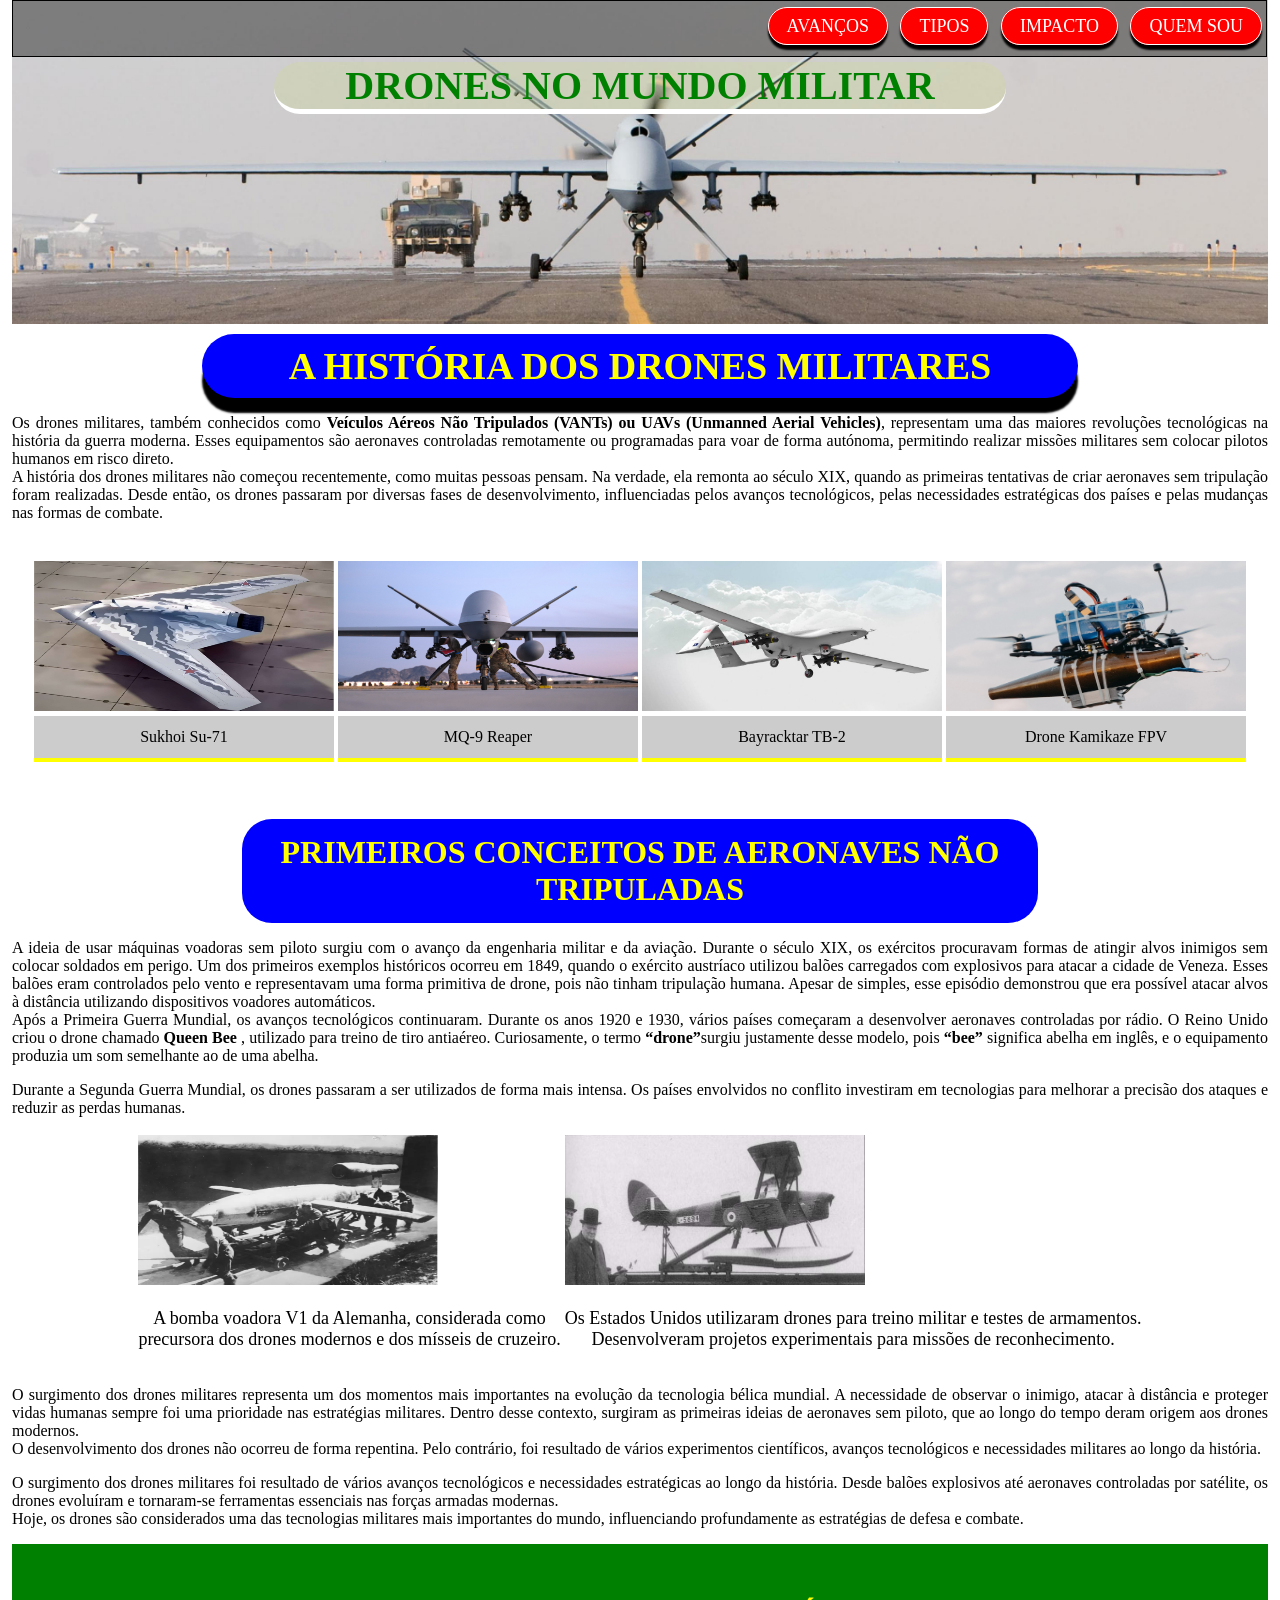
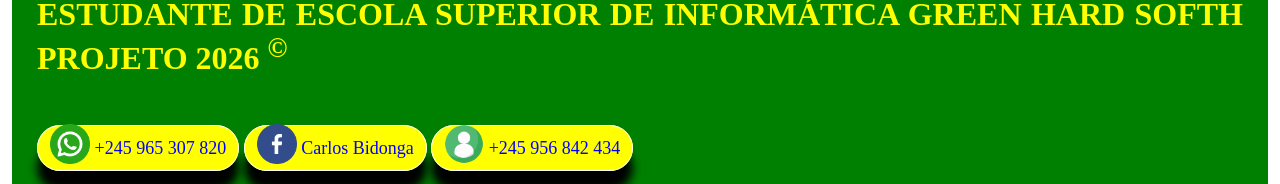
==== historia.html @ 8a1071ed "Update historia.html" ====
<!DOCTYPE html>
<html>
<head>
	<meta charset="utf-8">
	<meta name="viewport" content="width=device-width, initial-scale=1">
	<title>HISTÓRIA</title>
	<link rel="stylesheet" type="text/css" href="CSS/historia.css">
</head>
<body>

	<div class="cabeca">
		<header>
			<nav>
				<ul>
					<li><a href="avancos.html">Avanços</a></li>
					<li><a href="tipos.html">Tipos</a></li>
					<li><a href="impacto.html">Impacto</a></li>
					<li><a href="index.html">Quem Sou</a></li>
				</ul>
			</nav>

			<h2>Drones no mundo militar</h2>


		</header>
	</div>

	<section class="for">
		<h1>A história dos Drones Militares</h1>

		<p>Os drones militares, também conhecidos como <b>Veículos Aéreos Não Tripulados (VANTs) ou UAVs (Unmanned Aerial Vehicles)</b>, representam 	uma das maiores revoluções tecnológicas na história da guerra moderna. Esses equipamentos são aeronaves controladas remotamente ou programadas para voar de forma autónoma, permitindo realizar missões militares sem colocar pilotos humanos em risco direto.
		<br>A história dos drones militares não começou recentemente, como muitas pessoas pensam. Na verdade, ela remonta ao século XIX, quando as primeiras tentativas de criar aeronaves sem tripulação foram realizadas. Desde então, os drones passaram por diversas fases de desenvolvimento, influenciadas pelos avanços tecnológicos, pelas necessidades estratégicas dos países e pelas mudanças nas formas de combate.
		</p> <br>

	</section>

	<section class="image">

		<div class="prim">
			<img src="imagem/su.jpeg" alt="" width="300px" height="150px">
			<p>Sukhoi Su-71</p>
		</div>

		<div class="prim">
			<img src="imagem/d.jpg" alt="" width="300px" height="150px">
			<p>MQ-9 Reaper</p>
		</div>

		<div class="prim">
			<img src="imagem/brt.jpg" alt="" width="300px" height="150px">
			<p>Bayracktar TB-2</p>
		</div>

		<div class="prim">
			<img src="imagem/n.jpg" alt="" width="300px" height="150px">
			<p>Drone Kamikaze FPV</p>
		</div>
	</section>

	<section class="">

		<div class="for1">

		<h2>Primeiros conceitos de aeronaves não tripuladas</h2>

		<p>A ideia de usar máquinas voadoras sem piloto surgiu com o avanço da engenharia militar e da aviação. Durante o século XIX, os exércitos procuravam formas de atingir alvos inimigos sem colocar soldados em perigo.
		Um dos primeiros exemplos históricos ocorreu em 1849, quando o exército austríaco utilizou balões carregados com explosivos para atacar a cidade de Veneza. Esses balões eram controlados pelo vento e representavam uma forma primitiva de drone, pois não tinham tripulação humana.
		Apesar de simples, esse episódio demonstrou que era possível atacar alvos à distância utilizando dispositivos voadores automáticos. <br>
		Após a Primeira Guerra Mundial, os avanços tecnológicos continuaram. Durante os anos 1920 e 1930, vários países começaram a desenvolver aeronaves controladas por rádio.
		O Reino Unido criou o drone chamado <b> Queen Bee </b>, utilizado para treino de tiro antiaéreo. Curiosamente, o termo <b>“drone”</b>surgiu justamente desse 	modelo, pois <b>“bee”</b> significa abelha em inglês, e o equipamento produzia um som semelhante ao de uma abelha.
		</p>

		<p>Durante a Segunda Guerra Mundial, os drones passaram a ser utilizados de forma mais intensa. Os países envolvidos no conflito investiram em tecnologias para melhorar a precisão dos ataques e reduzir as perdas humanas.
		</p>
		</div>
	</section>

	<section class="fts">
		<div class="ftdrone">
			<img src="imagem/v1.webp" alt="" width="300px" height="150px">
			<p>A bomba voadora V1 da Alemanha, considerada como <br>
			precursora dos drones modernos e dos mísseis de cruzeiro.</p>
		</div>

		<div class="ftdrone">
			<img src="imagem/1war.jpg" alt="" width="300px" height="150px">
			<p>Os Estados Unidos utilizaram drones para treino
			militar e testes de armamentos. <br> Desenvolveram 
			projetos experimentais para missões de reconhecimento.
			</p>
		</div>
	</section> 

	<section class="foot">
		<p>O surgimento dos drones militares representa um dos momentos mais importantes na evolução da tecnologia bélica mundial. A necessidade de observar o inimigo, atacar à distância e proteger vidas humanas sempre foi uma prioridade nas estratégias militares. Dentro desse contexto, surgiram as primeiras ideias de aeronaves sem piloto, que ao longo do tempo deram origem aos drones modernos.
		<br> O desenvolvimento dos drones não ocorreu de forma repentina. Pelo contrário, foi resultado de vários experimentos científicos, avanços tecnológicos e necessidades militares ao longo da história.
		</p>

		<p>O surgimento dos drones militares foi resultado de vários avanços tecnológicos e necessidades estratégicas ao longo da história. Desde balões explosivos até aeronaves controladas por satélite, os drones evoluíram e tornaram-se ferramentas essenciais nas forças armadas modernas. <br>
		Hoje, os drones são considerados uma das tecnologias militares mais importantes do mundo, influenciando profundamente as estratégias de defesa e combate.
		</p>
	</section>

	<section class="pe">
		<footer>
			<h2>Estudante de Escola Superior de Informática Green Hard Softh <b> projeto 2026 </b><sup> &copy; </sup></h2><br>
			<a href="https://wa.me/245965307820"><img src="imagem/whatsapp.png" alt="" width="40px" height="40px"> +245 965 307 820</a>
			<a href=""><img src="imagem/facebook.png" alt="" width="40px" height="40px"> Carlos Bidonga</a>
			<a href="tel:+245956842434"><img src="imagem/contato.png" alt="" width="40px" height="40px"> +245 956 842 434</a>
		</footer>
	</section>

</body>
</html>
---- CSS/historia.css ----
html body{
	height: 100%;
	margin: 0 12px;
	background-color: white;
	text-align: justify;
}

p{
	font-size: 28px;
}

.cabeca{
	background-image: url(../imagem/9qm.JPG);
	padding: 12px;
	height: 300px;
	background-attachment: ;
	background-size: cover;
	background-position: center;
}

.cabeca nav li{
	list-style-type: none;
	display: inline-block;
	margin: 15px 4px;
}

.cabeca nav ul{
	text-align: right;
	position: fixed;
	top: 0;
	right: 8px;
	margin: 0 5px 0 3px;
	width: 94.73%;
	padding-bottom: 4px;
	border: 1px solid black;
	background-color: rgba(0, 0, 0, .4);
}

.cabeca ul a{
	border: 1px solid white;
	text-decoration: none;
	color: white;
	padding: 8px 18px;
	margin: 0;
	background: red;
	border-radius: 50px;
	text-transform: uppercase;
	transition: color .5s linear;
	box-shadow: 0 5px 2px black;
}

.cabeca h2{
	font-size: 40px;
	text-transform: uppercase;
	text-align: center;
	color: green;
	margin: 50px 250px;
	background-color: rgba(207, 245, 36, 0.1);
	border-bottom: 5px solid white;
	border-radius: 30px;
}

.cabeca nav a:hover{
	background: yellow;
	color: blue;
}

.for h1{
	text-align: center;
	text-transform: uppercase;
	font-size: 38px;
	color: yellow;
	background: blue;
	border-radius: 40px;
	padding: 10px;
	margin: 10px 190px;
	box-shadow: 0 15px 2px black;
}

.for h2{
	text-transform: uppercase;
	font-size: 28px;
}

.image{
	display: flex;
	flex-wrap: wrap;
	justify-content: center;
}

.prim{
	margin: 2px;
}

.prim p{
	text-align: center;
	background: rgba(0, 0, 0, .2);
	padding: 12px 8px;
	margin: 0 0 30px;
	width: 284px;
	border-bottom: 4px solid yellow;
}

.prim img:hover{
	width: 306px;
	height: 153px;
}

.for1 h2{
	text-align: center;
	clear: both;
	text-transform: uppercase;
	background-color: blue;
	margin: 25px 230px 8px;
	padding: 15px 10px;
	border-radius: 30px;
	color: yellow;
}

.for p{
	text-align: justify;
}

.fts{
	display: flex;
	flex-wrap: wrap;
	justify-content: center;
}

.fts .ftdrone{
	margin: 2px;
}
.fts p{
	font-size: 18px;
	text-align: center;
}
.foot{
	clear: both;
}

.pe footer a{
	font-size: 30px;
	text-decoration: none;
	color: blue;
	border: 1px solid white;
	padding: 12px;
	border-radius: 40px;
	background: yellow;
	box-shadow: 0px 20px 10px black;

}

.pe footer img{
	margin-bottom: -10px;
}

footer {
	padding: 25px;
}

.pe h2{
	text-transform: uppercase;
}

.pe{
	display: flex;
	flex-wrap: wrap;
	justify-content: center;
	padding: ;
	background: green;
	color: yellow;
}

/* Responsive rules */
@media (max-width:900px){
	body{margin:0 8px}
	.cabeca{height:auto;padding:10px;background-size:cover}
	.cabeca nav ul{position:static !important;width:100% !important;display:flex;flex-wrap:wrap;justify-content:center;padding:8px}
	.cabeca h2, .for h1, .for1 h2{margin:12px auto}
	.prim p{width:100%;padding:10px}
	.fts{flex-direction:column}
	.pe{padding:12px}
}

@media (max-width:480px){
	.cabeca h2{font-size:1.3rem}
	p{font-size:16px}
}

/* Responsive typography (global) */
:root{
	--fs-base: clamp(14px, 1.2vw + 10px, 18px);
	--fs-h1: clamp(20px, 4vw, 40px);
	--fs-h2: clamp(16px, 3vw, 32px);
	--fs-nav: clamp(12px, 1.6vw, 18px);
}

body{font-size:var(--fs-base)}
h1{font-size:var(--fs-h1)}
h2{font-size:var(--fs-h2)}
p{font-size:1rem}
.cabeca ul a, .pe footer a{font-size:var(--fs-nav)}
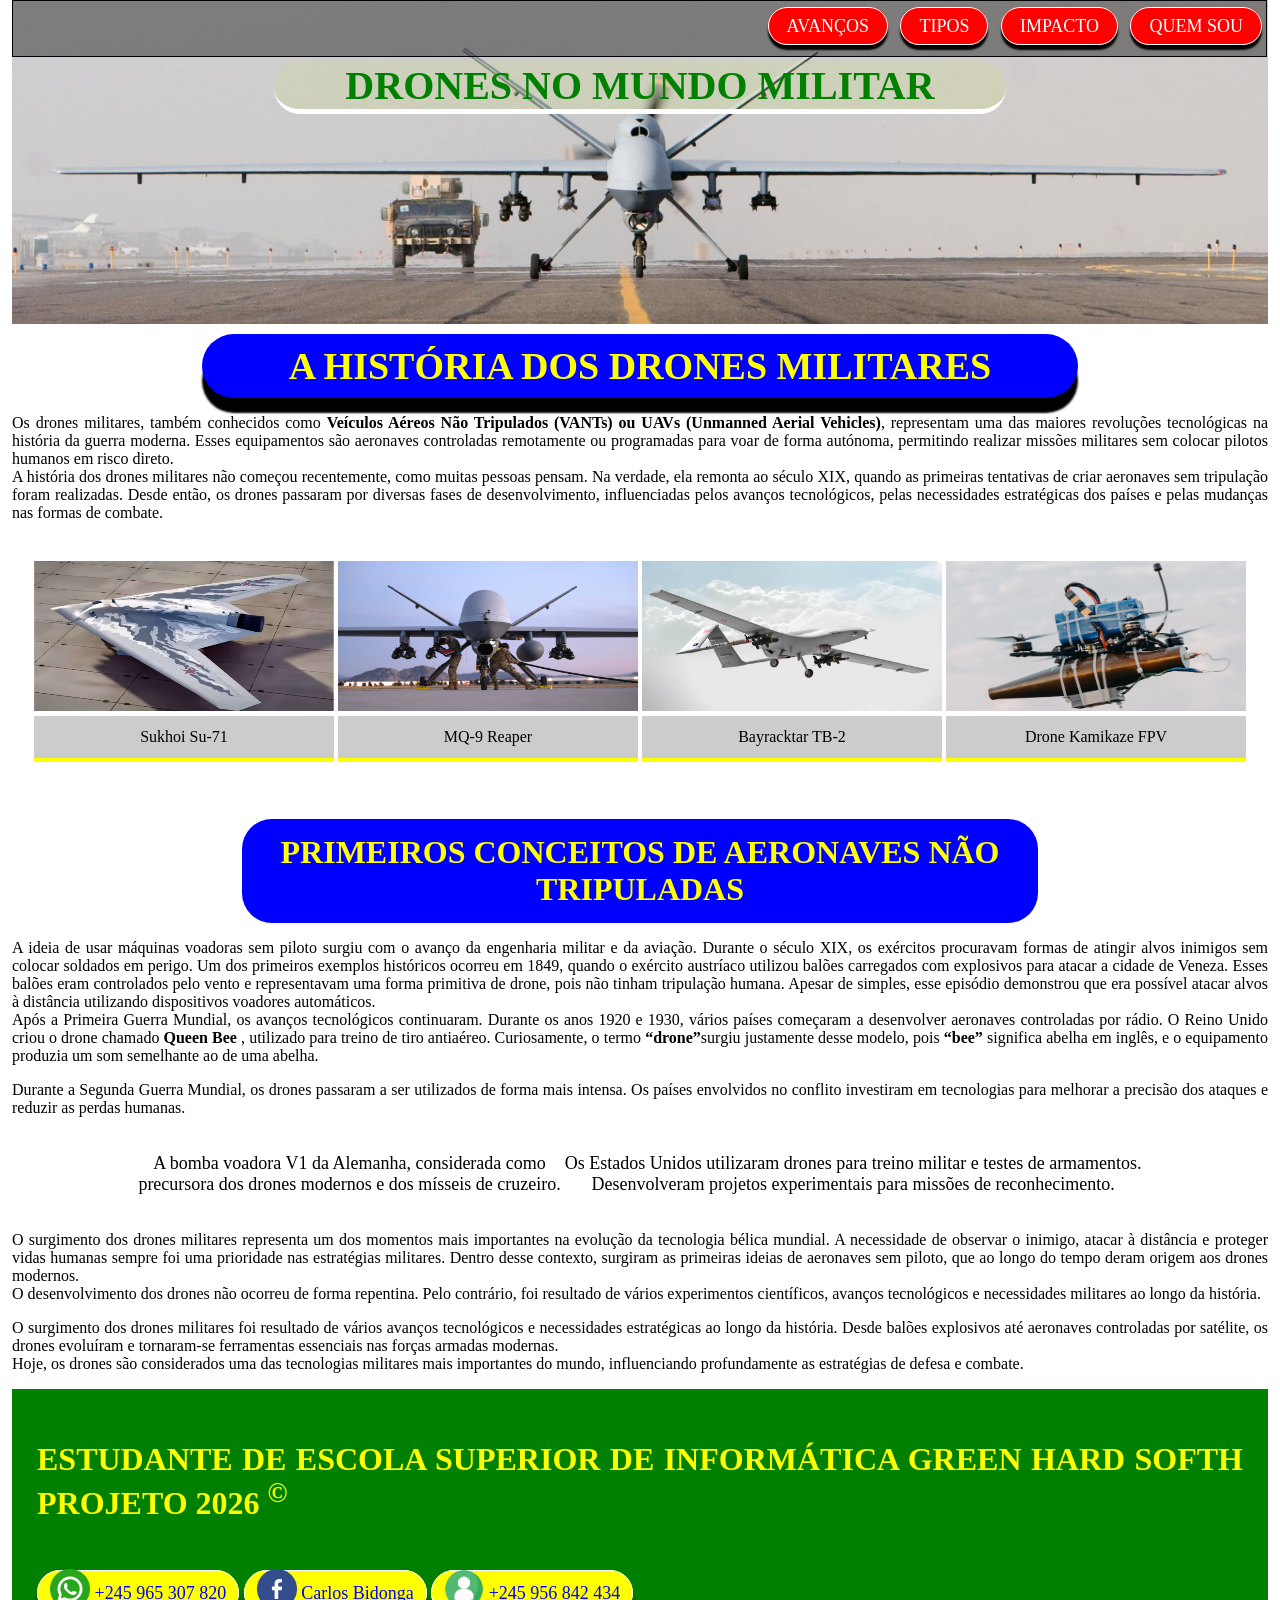
==== commit fafbf00b: "Update historia.html" ====
--- a/historia.html
+++ b/historia.html
@@ -77,13 +77,11 @@
 
 	<section class="fts">
 		<div class="ftdrone">
-			<img src="imagem/v1.webp" alt="" width="300px" height="150px">
 			<p>A bomba voadora V1 da Alemanha, considerada como <br>
 			precursora dos drones modernos e dos mísseis de cruzeiro.</p>
 		</div>
 
 		<div class="ftdrone">
-			<img src="imagem/1war.jpg" alt="" width="300px" height="150px">
 			<p>Os Estados Unidos utilizaram drones para treino
 			militar e testes de armamentos. <br> Desenvolveram 
 			projetos experimentais para missões de reconhecimento.
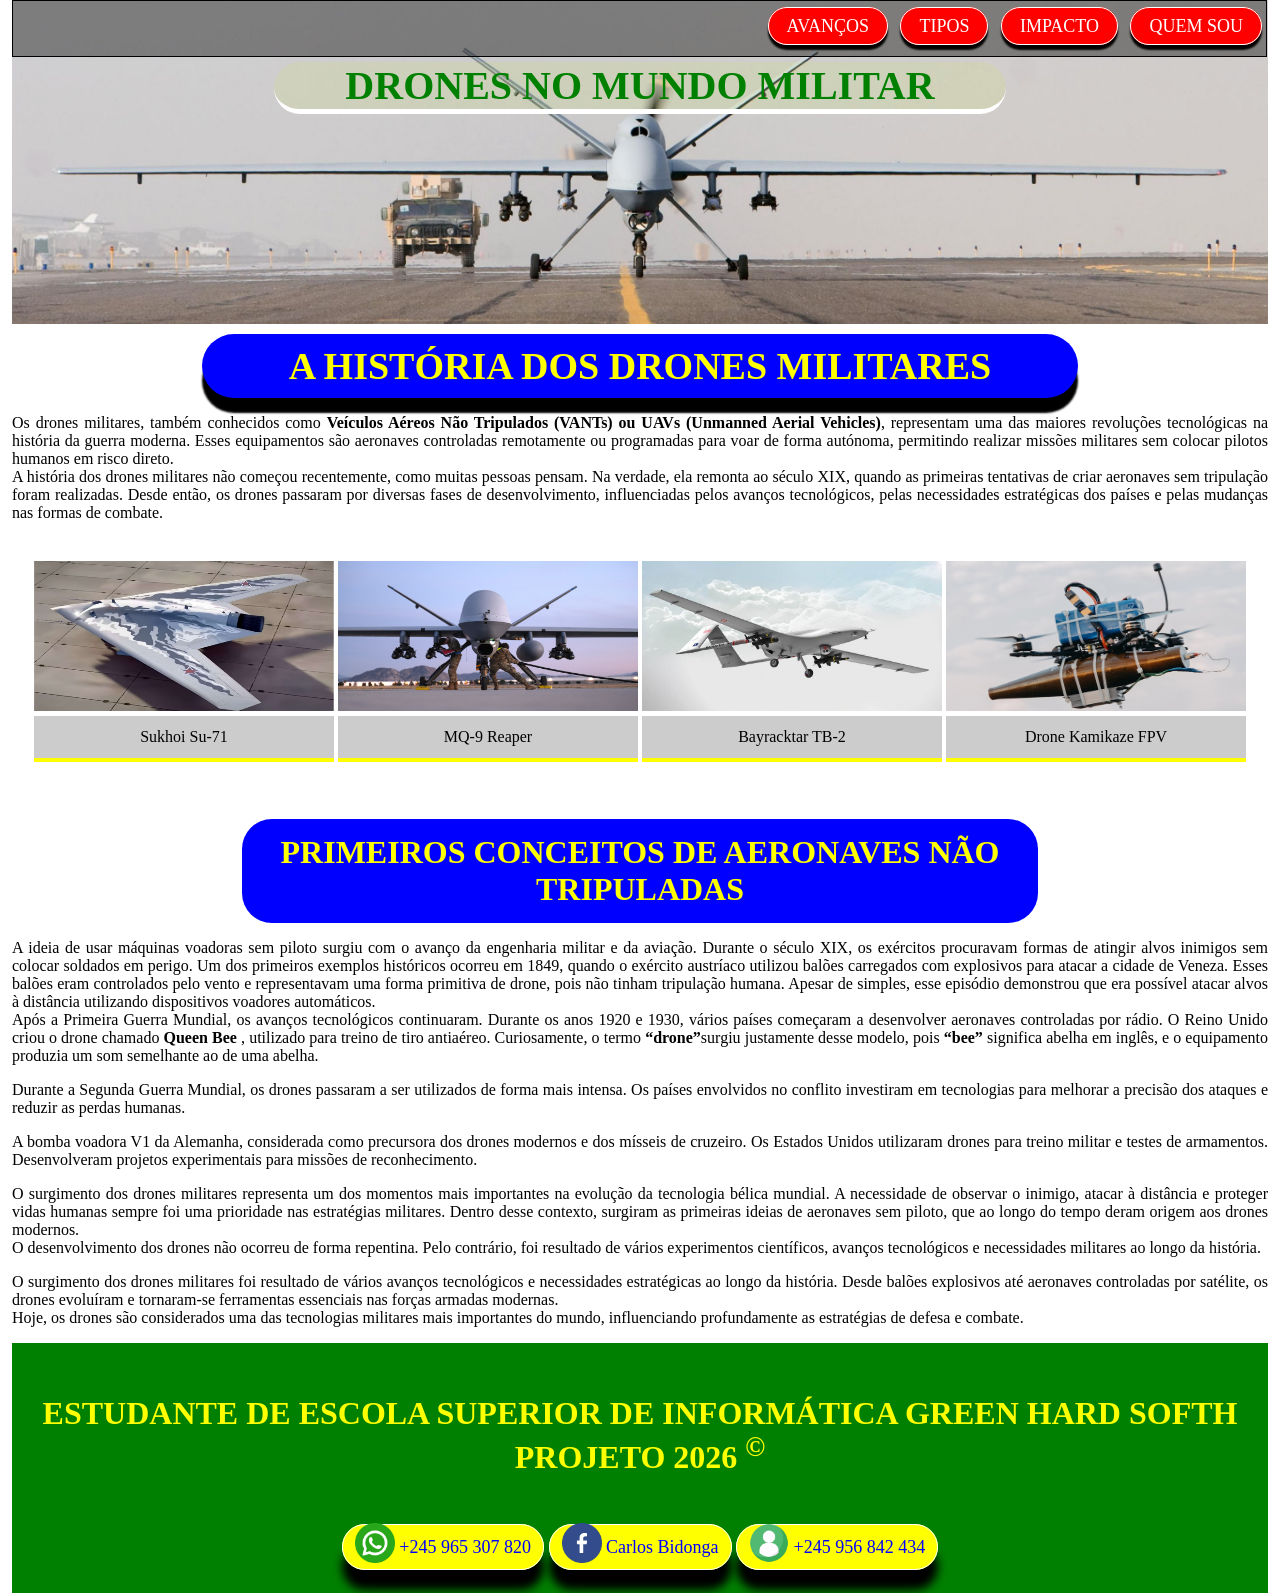
==== commit 719e7013: "Update historia.html" ====
--- a/historia.html
+++ b/historia.html
@@ -74,20 +74,11 @@
 		</p>
 		</div>
 	</section>
-
-	<section class="fts">
-		<div class="ftdrone">
-			<p>A bomba voadora V1 da Alemanha, considerada como <br>
-			precursora dos drones modernos e dos mísseis de cruzeiro.</p>
-		</div>
-
-		<div class="ftdrone">
-			<p>Os Estados Unidos utilizaram drones para treino
-			militar e testes de armamentos. <br> Desenvolveram 
+			<p>A bomba voadora V1 da Alemanha, considerada como
+			precursora dos drones modernos e dos mísseis de cruzeiro. Os Estados Unidos utilizaram drones para treino
+			militar e testes de armamentos. Desenvolveram 
 			projetos experimentais para missões de reconhecimento.
 			</p>
-		</div>
-	</section> 
 
 	<section class="foot">
 		<p>O surgimento dos drones militares representa um dos momentos mais importantes na evolução da tecnologia bélica mundial. A necessidade de observar o inimigo, atacar à distância e proteger vidas humanas sempre foi uma prioridade nas estratégias militares. Dentro desse contexto, surgiram as primeiras ideias de aeronaves sem piloto, que ao longo do tempo deram origem aos drones modernos.
--- a/CSS/historia.css
+++ b/CSS/historia.css
@@ -163,10 +163,8 @@
 }
 
 .pe{
-	display: flex;
-	flex-wrap: wrap;
-	justify-content: center;
-	padding: ;
+	text-align: center;
+	padding: 0 0 10px 0;
 	background: green;
 	color: yellow;
 }
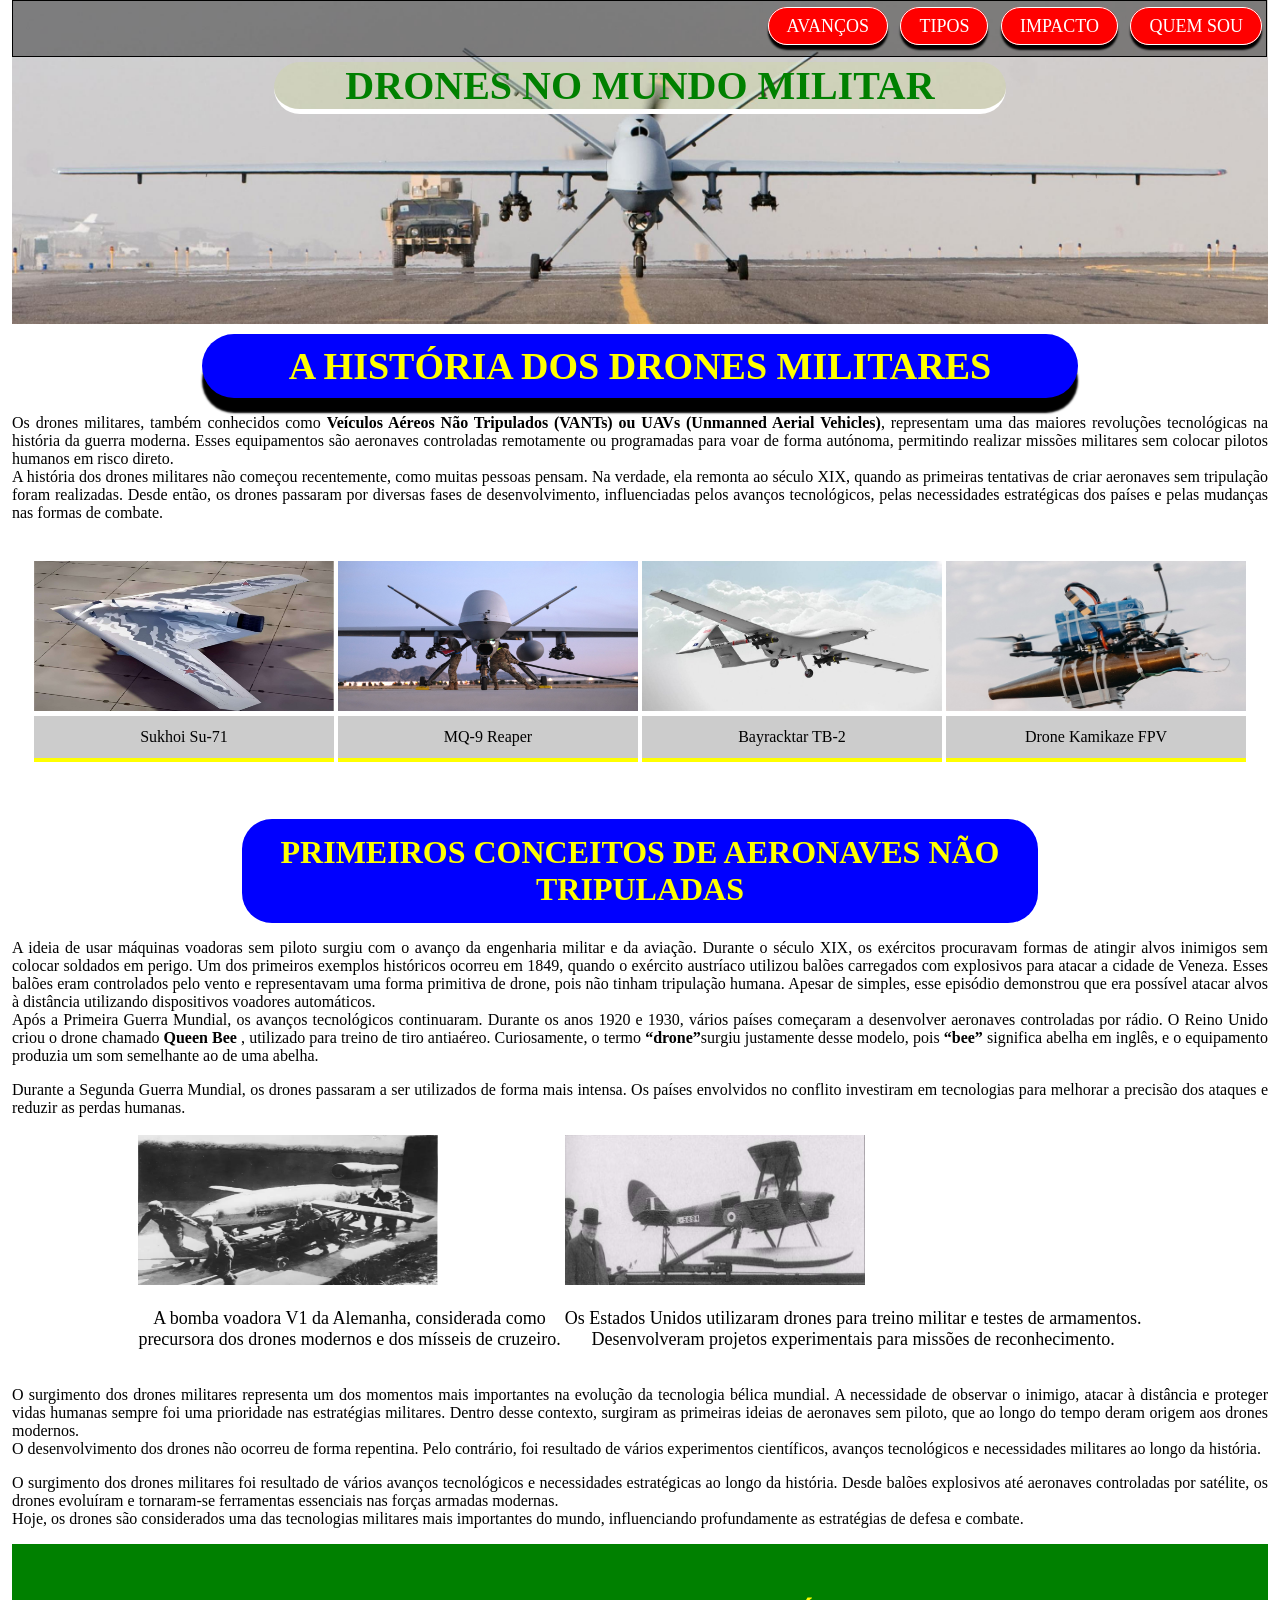
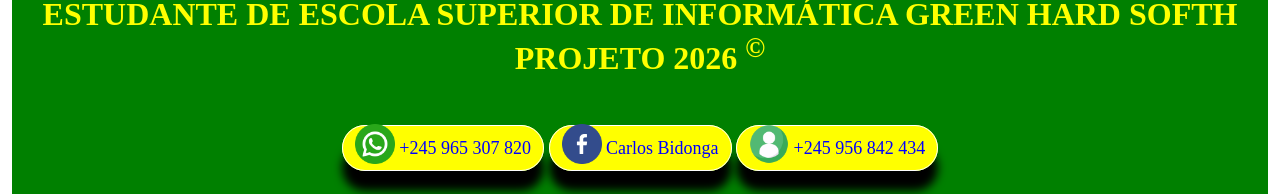
==== commit de6057a3: "Resize images in historia.html" ====
--- a/historia.html
+++ b/historia.html
@@ -74,11 +74,22 @@
 		</p>
 		</div>
 	</section>
-			<p>A bomba voadora V1 da Alemanha, considerada como
-			precursora dos drones modernos e dos mísseis de cruzeiro. Os Estados Unidos utilizaram drones para treino
-			militar e testes de armamentos. Desenvolveram 
+
+	<section class="fts">
+		<div class="ftdrone">
+			<img src="imagem/v1.webp" alt="" width="300px" height="150px">
+			<p>A bomba voadora V1 da Alemanha, considerada como <br>
+			precursora dos drones modernos e dos mísseis de cruzeiro.</p>
+		</div>
+
+		<div class="ftdrone">
+			<img src="imagem/1war.jpg" alt="" width="300px" height="150px">
+			<p>Os Estados Unidos utilizaram drones para treino
+			militar e testes de armamentos. <br> Desenvolveram 
 			projetos experimentais para missões de reconhecimento.
 			</p>
+		</div>
+	</section> 
 
 	<section class="foot">
 		<p>O surgimento dos drones militares representa um dos momentos mais importantes na evolução da tecnologia bélica mundial. A necessidade de observar o inimigo, atacar à distância e proteger vidas humanas sempre foi uma prioridade nas estratégias militares. Dentro desse contexto, surgiram as primeiras ideias de aeronaves sem piloto, que ao longo do tempo deram origem aos drones modernos.
@@ -100,4 +111,4 @@
 	</section>
 
 </body>
-</html>+</html>
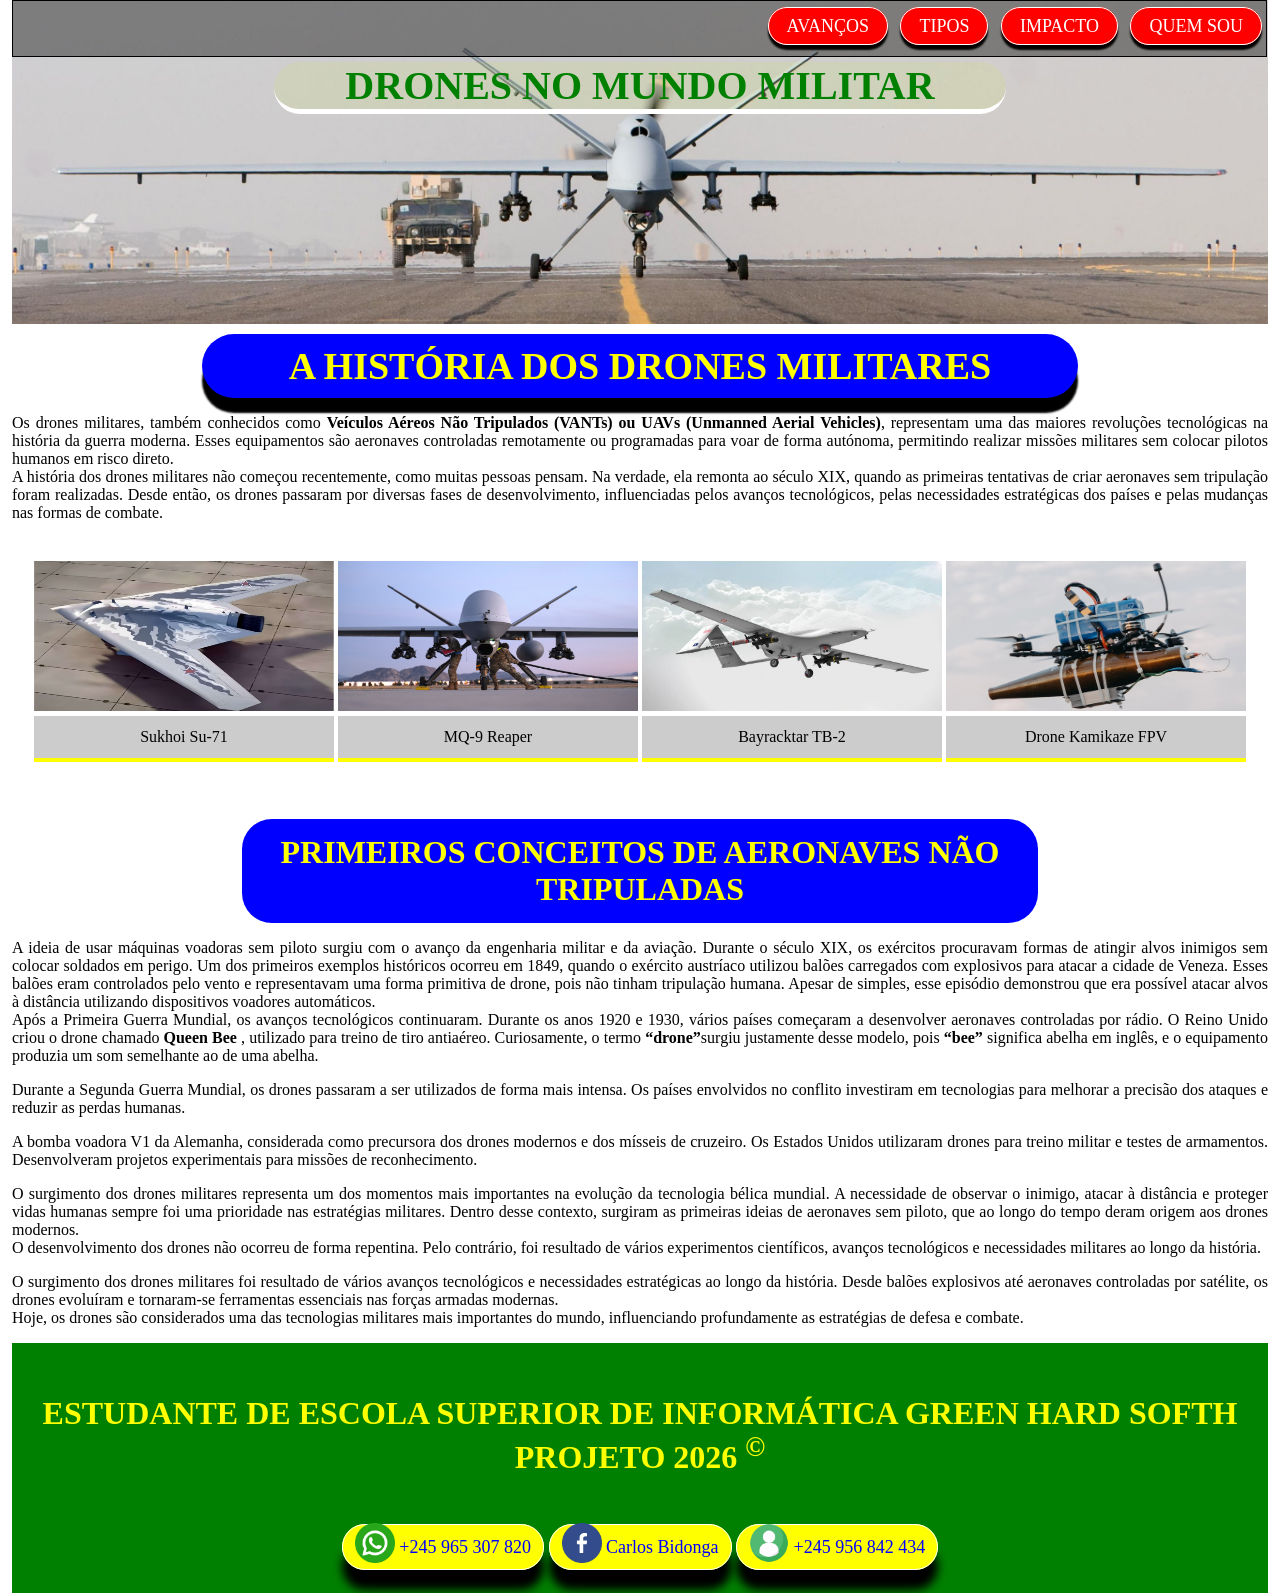
==== commit 467bc293: "img removido Removed redundant section on V1 bomb and US drone usage." ====
--- a/historia.html
+++ b/historia.html
@@ -74,22 +74,9 @@
 		</p>
 		</div>
 	</section>
-
-	<section class="fts">
-		<div class="ftdrone">
-			<img src="imagem/v1.webp" alt="" width="300px" height="150px">
-			<p>A bomba voadora V1 da Alemanha, considerada como <br>
-			precursora dos drones modernos e dos mísseis de cruzeiro.</p>
-		</div>
-
-		<div class="ftdrone">
-			<img src="imagem/1war.jpg" alt="" width="300px" height="150px">
-			<p>Os Estados Unidos utilizaram drones para treino
-			militar e testes de armamentos. <br> Desenvolveram 
-			projetos experimentais para missões de reconhecimento.
-			</p>
-		</div>
-	</section> 
+		<p>A bomba voadora V1 da Alemanha, considerada como precursora dos drones modernos e dos mísseis de cruzeiro.
+			Os Estados Unidos utilizaram drones para treino militar e testes de armamentos. Desenvolveram projetos experimentais para missões de reconhecimento.</p>
+		
 
 	<section class="foot">
 		<p>O surgimento dos drones militares representa um dos momentos mais importantes na evolução da tecnologia bélica mundial. A necessidade de observar o inimigo, atacar à distância e proteger vidas humanas sempre foi uma prioridade nas estratégias militares. Dentro desse contexto, surgiram as primeiras ideias de aeronaves sem piloto, que ao longo do tempo deram origem aos drones modernos.
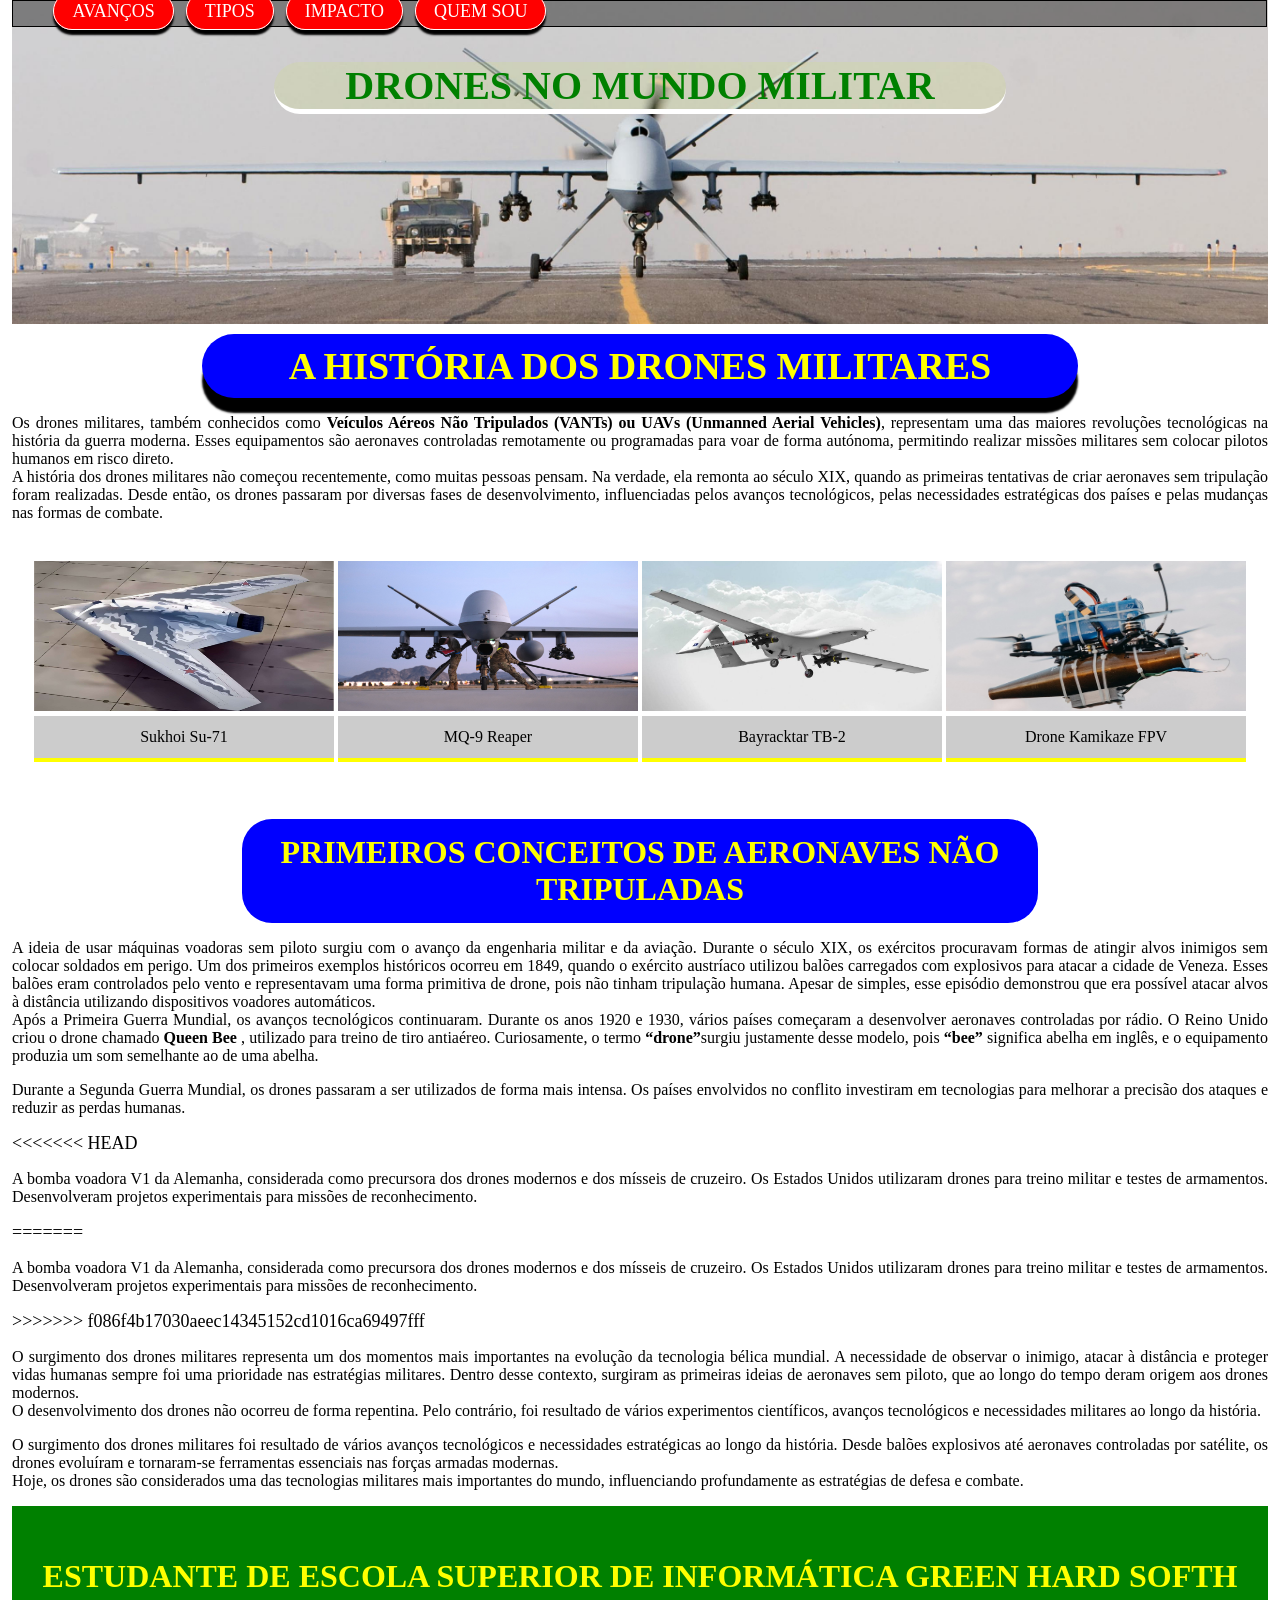
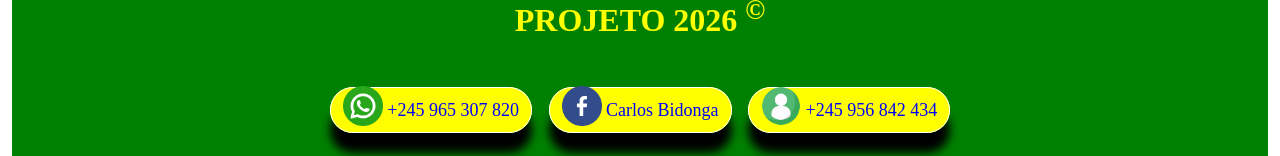
==== commit 335331a4: "DD" ====
--- a/historia.html
+++ b/historia.html
@@ -74,9 +74,17 @@
 		</p>
 		</div>
 	</section>
+<<<<<<< HEAD
+			<p>A bomba voadora V1 da Alemanha, considerada como
+			precursora dos drones modernos e dos mísseis de cruzeiro. Os Estados Unidos utilizaram drones para treino
+			militar e testes de armamentos. Desenvolveram 
+			projetos experimentais para missões de reconhecimento.
+			</p>
+=======
 		<p>A bomba voadora V1 da Alemanha, considerada como precursora dos drones modernos e dos mísseis de cruzeiro.
 			Os Estados Unidos utilizaram drones para treino militar e testes de armamentos. Desenvolveram projetos experimentais para missões de reconhecimento.</p>
 		
+>>>>>>> f086f4b17030aeec14345152cd1016ca69497fff
 
 	<section class="foot">
 		<p>O surgimento dos drones militares representa um dos momentos mais importantes na evolução da tecnologia bélica mundial. A necessidade de observar o inimigo, atacar à distância e proteger vidas humanas sempre foi uma prioridade nas estratégias militares. Dentro desse contexto, surgiram as primeiras ideias de aeronaves sem piloto, que ao longo do tempo deram origem aos drones modernos.
--- a/CSS/historia.css
+++ b/CSS/historia.css
@@ -20,11 +20,14 @@
 
 .cabeca nav li{
 	list-style-type: none;
-	display: inline-block;
-	margin: 15px 4px;
+	margin: 0;
 }
 
 .cabeca nav ul{
+	display: flex;
+	gap: 12px;
+	align-items: center;
+	flex-wrap: wrap;
 	text-align: right;
 	position: fixed;
 	top: 0;
@@ -147,6 +150,7 @@
 	border-radius: 40px;
 	background: yellow;
 	box-shadow: 0px 20px 10px black;
+	margin: 6px;
 
 }
 
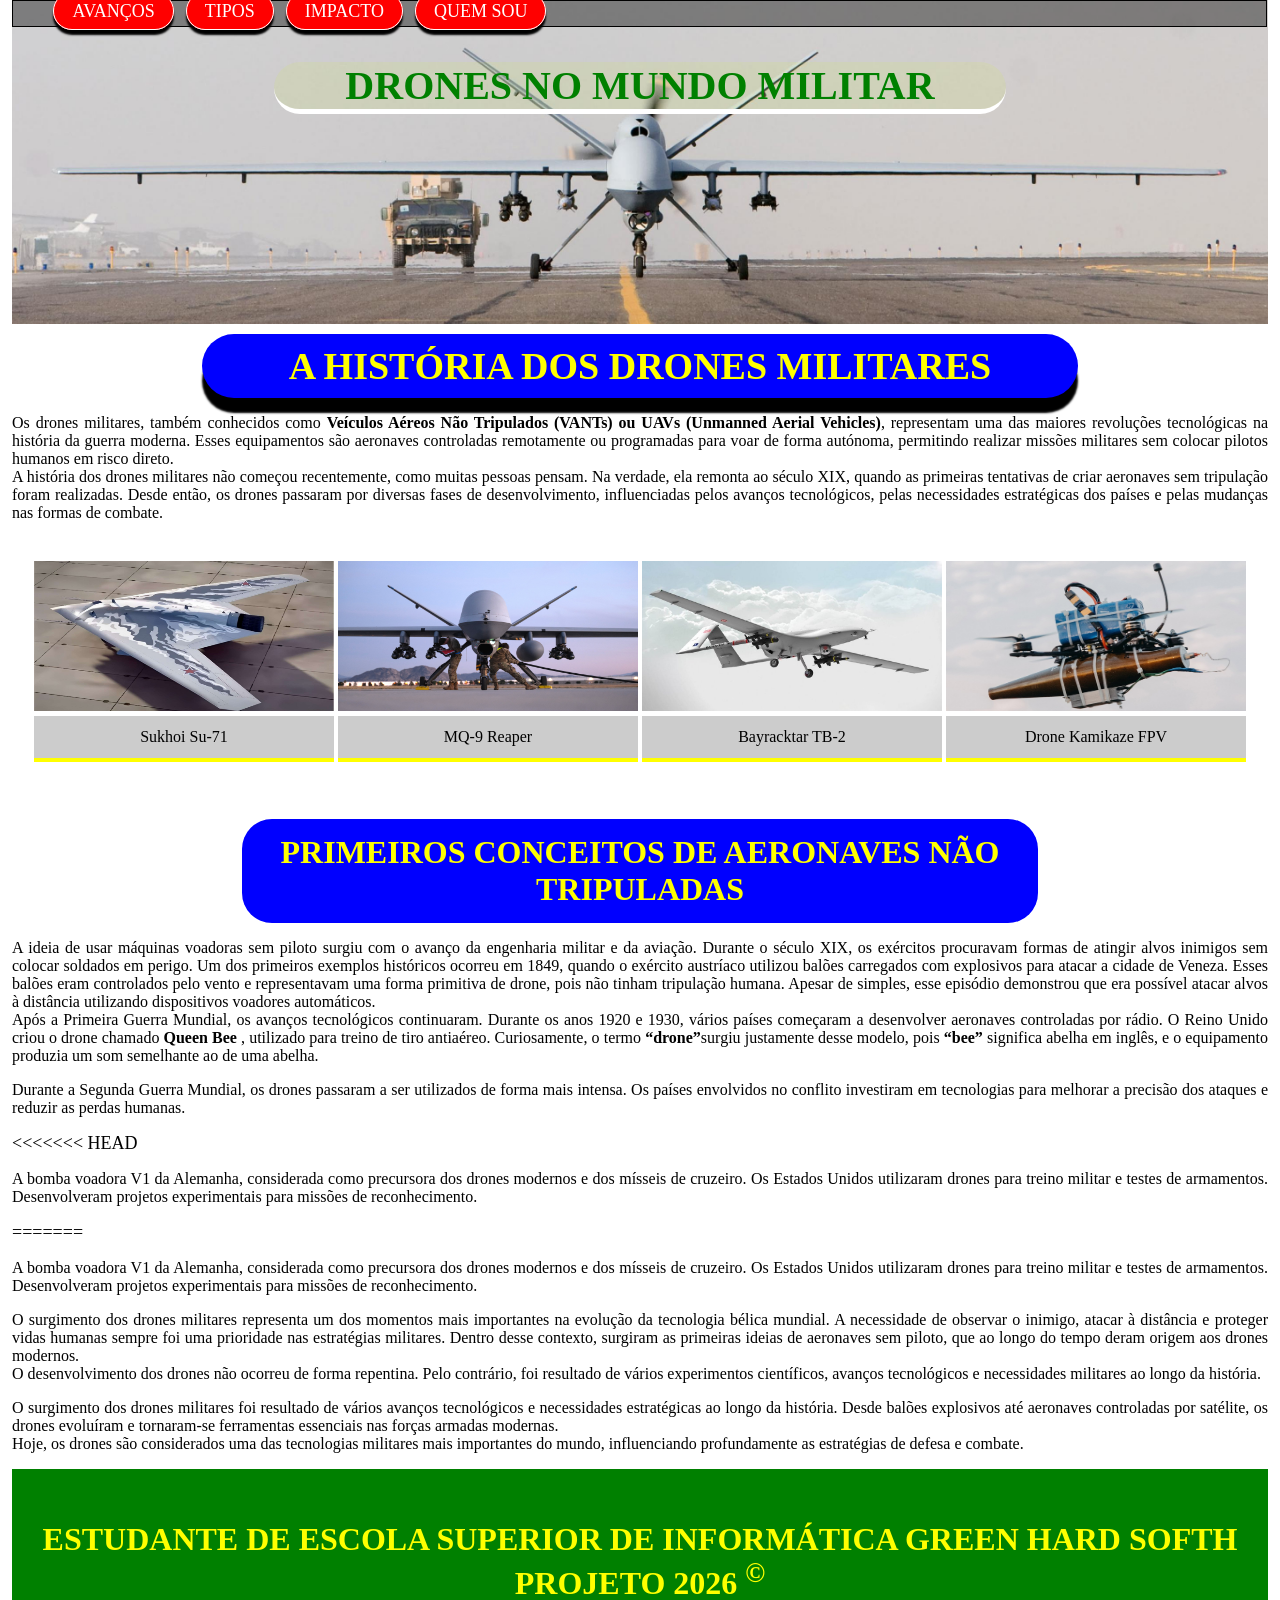
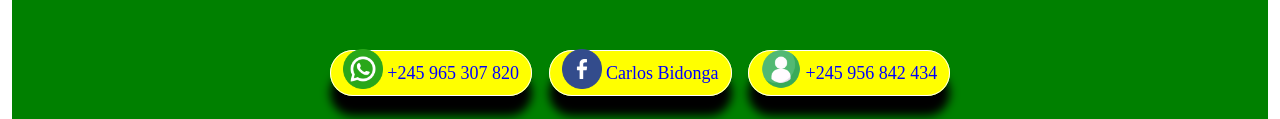
==== commit 10bf8ab4: "DD" ====
--- a/historia.html
+++ b/historia.html
@@ -84,7 +84,6 @@
 		<p>A bomba voadora V1 da Alemanha, considerada como precursora dos drones modernos e dos mísseis de cruzeiro.
 			Os Estados Unidos utilizaram drones para treino militar e testes de armamentos. Desenvolveram projetos experimentais para missões de reconhecimento.</p>
 		
->>>>>>> f086f4b17030aeec14345152cd1016ca69497fff
 
 	<section class="foot">
 		<p>O surgimento dos drones militares representa um dos momentos mais importantes na evolução da tecnologia bélica mundial. A necessidade de observar o inimigo, atacar à distância e proteger vidas humanas sempre foi uma prioridade nas estratégias militares. Dentro desse contexto, surgiram as primeiras ideias de aeronaves sem piloto, que ao longo do tempo deram origem aos drones modernos.
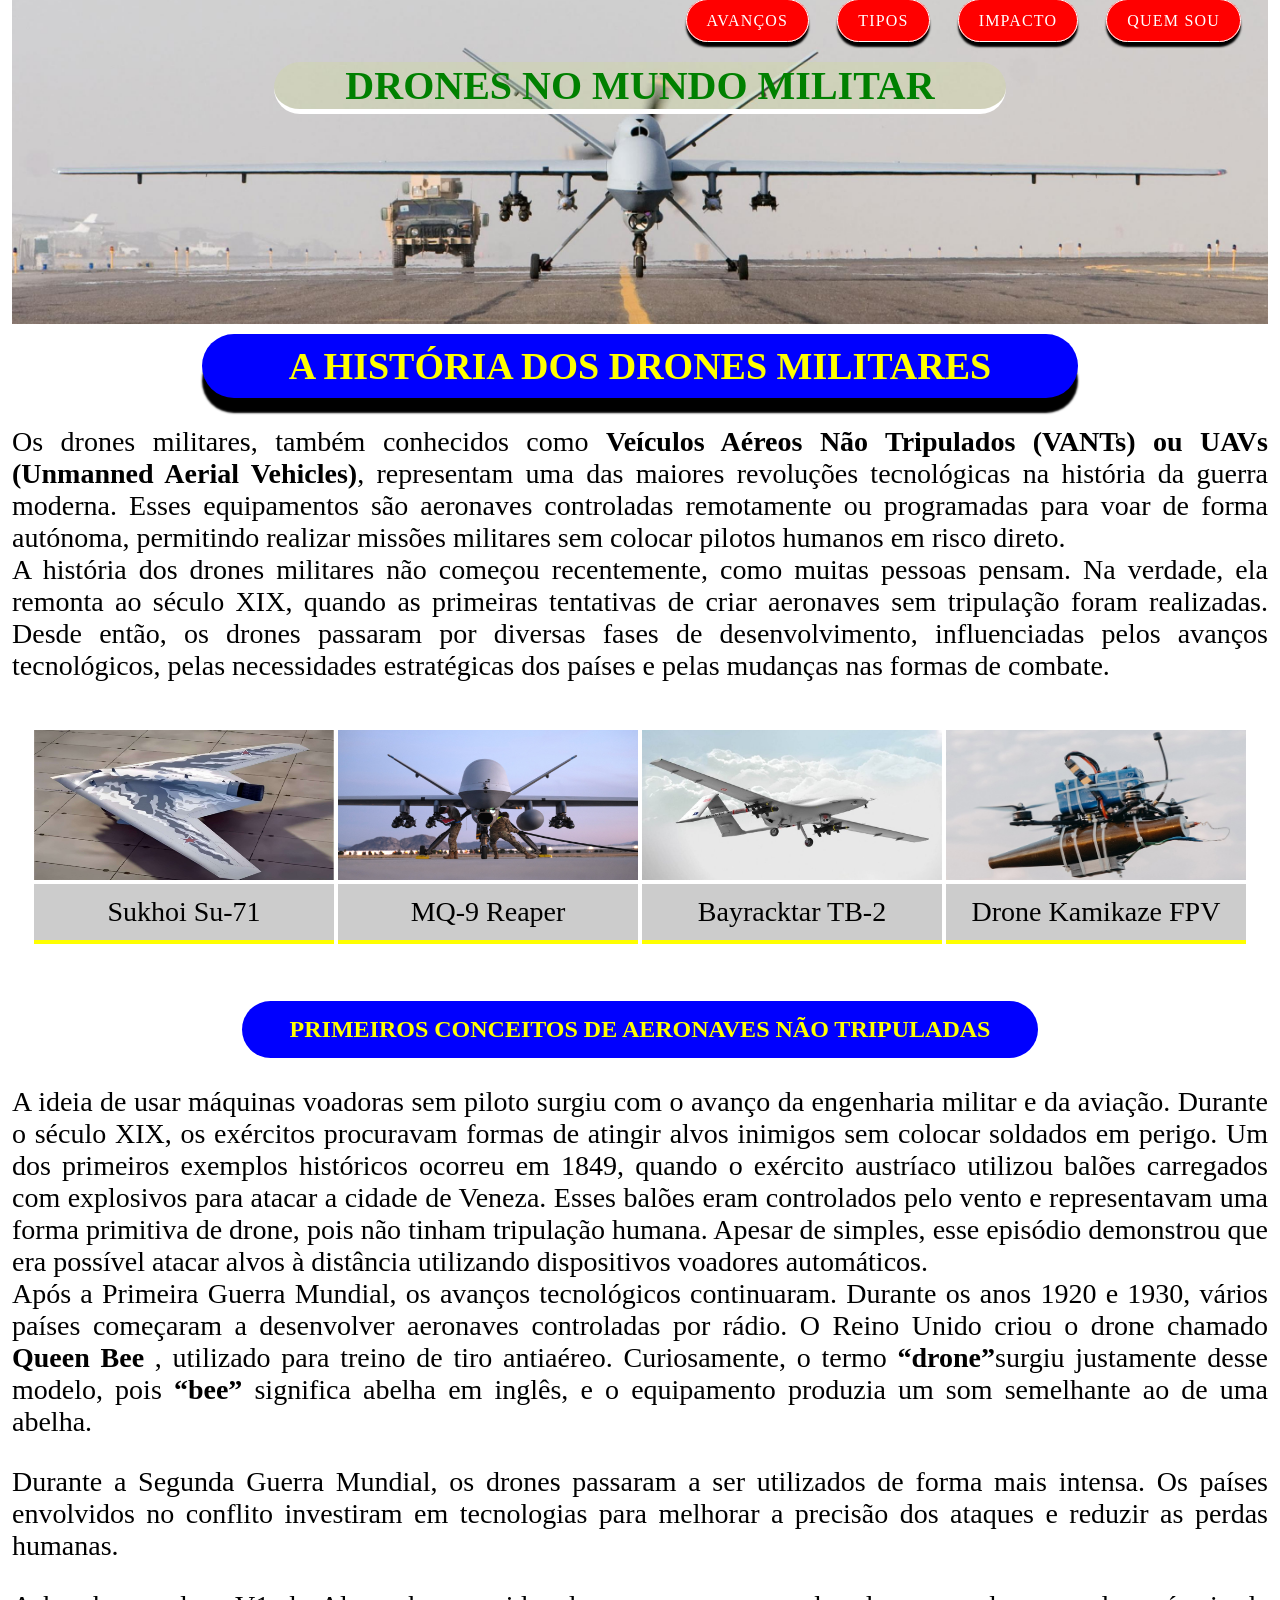
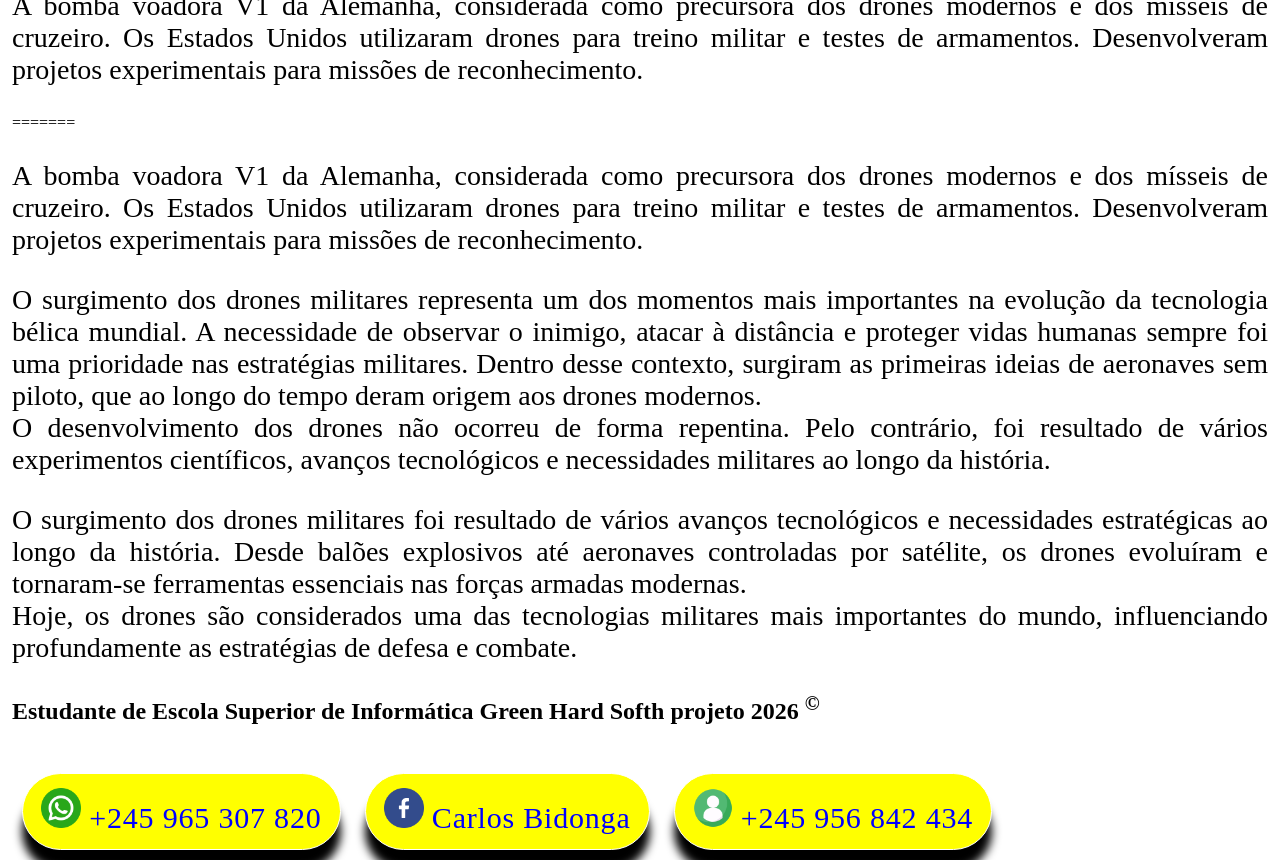
==== commit 0bc18672: "CC" ====
--- a/historia.html
+++ b/historia.html
@@ -74,7 +74,7 @@
 		</p>
 		</div>
 	</section>
-<<<<<<< HEAD
+
 			<p>A bomba voadora V1 da Alemanha, considerada como
 			precursora dos drones modernos e dos mísseis de cruzeiro. Os Estados Unidos utilizaram drones para treino
 			militar e testes de armamentos. Desenvolveram 
--- a/CSS/historia.css
+++ b/CSS/historia.css
@@ -25,31 +25,30 @@
 
 .cabeca nav ul{
 	display: flex;
-	gap: 12px;
-	align-items: center;
-	flex-wrap: wrap;
-	text-align: right;
-	position: fixed;
-	top: 0;
-	right: 8px;
-	margin: 0 5px 0 3px;
-	width: 94.73%;
-	padding-bottom: 4px;
-	border: 1px solid black;
-	background-color: rgba(0, 0, 0, .4);
+    gap: 16px;
+    align-items: center;
+    flex-wrap: wrap;
+    justify-content: flex-end;
+    position: fixed;
+    top: 0;
+    right: 8px;
+    margin: 0 5px 0 3px;
+    width: calc(94.73% - 40px);
+    padding: 12px 20px;
 }
 
 .cabeca ul a{
 	border: 1px solid white;
 	text-decoration: none;
 	color: white;
-	padding: 8px 18px;
-	margin: 0;
+	padding: 12px 20px;
+	margin: 6px;
 	background: red;
 	border-radius: 50px;
 	text-transform: uppercase;
 	transition: color .5s linear;
 	box-shadow: 0 5px 2px black;
+	letter-spacing: 1.2px;
 }
 
 .cabeca h2{
@@ -146,17 +145,14 @@
 	text-decoration: none;
 	color: blue;
 	border: 1px solid white;
-	padding: 12px;
-	border-radius: 40px;
-	background: yellow;
-	box-shadow: 0px 20px 10px black;
-	margin: 6px;
-
-}
-
-.pe footer img{
-	margin-bottom: -10px;
-}
+    padding: 14px 18px;
+    border-radius: 40px;
+    background: yellow;
+    box-shadow: 0px 20px 10px black;
+    margin: 10px;
+    letter-spacing: 0.8px;
+    display: inline-block;
+    white-space: nowrap;
 
 footer {
 	padding: 25px;
@@ -168,9 +164,14 @@
 
 .pe{
 	text-align: center;
-	padding: 0 0 10px 0;
-	background: green;
-	color: yellow;
+	padding: 20px 10px;
+	background: #006600;
+	color: white;
+	display: flex;
+	flex-wrap: wrap;
+	justify-content: center;
+	align-items: center;
+	gap: 12px;
 }
 
 /* Responsive rules */
